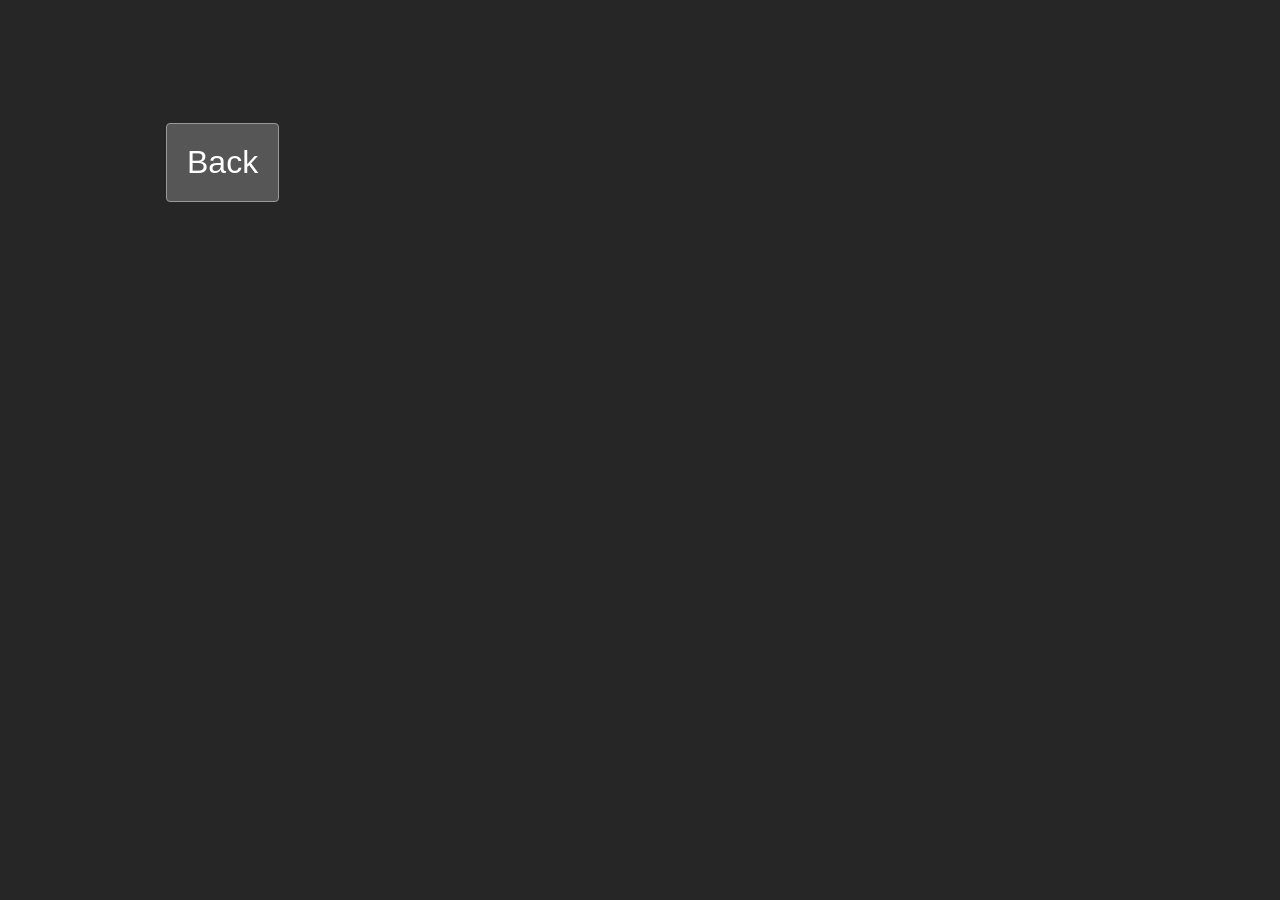
==== detail.html @ d114603d "Add files via upload" ====
<!doctype html>
<html>
  <head>
    <meta charset="UTF-8" />
    <meta name="viewport" content="user-scalable=no" />

    <title>Detail</title>
    <script type="module" src="/script.js"></script>
    <link rel="stylesheet" href="style.css" />
  </head>
  <body>
    <div id="header">
      <div id="back-container">
        <button id="backBtn">Back</button>
      </div>

      <h1 id="titel"></h1>
    </div>
    <div id="content"></div>

    <script src="detail.js"></script>
  </body>
</html>
---- style.css ----
:root {
    --font-size-default: 32px;
    --font-size-lijstbutton: 24px;

    --color: #fff;
    --input-color: #fff;
    --button-color: #fff;
    --placeholder-color: #fff;

    --background-color: #262626;
    --background-input-color: #565656;
    --background-button-color: #565656;
    --background-placeholder-color: #262626;

    --border: 1px solid #999;
    --border-input: 1px solid #999;
    --border-button: 1px solid #999;
    --border-placeholder: 1px solid #999;

    --border-radius: 5px;
    --border-input-radius: 5px;
    --border-button-radius: 5px;
    --border-placeholder-radius: 5px;
}

*,
*::before,
*::after {
    box-sizing: border-box;
}

body {
    background-color: var(--background-color);        
}



h1,
h2 {
    display: flex;
    justify-content: center;
    font-size: var(--font-size-default);
    color: var(--color);
}

#lijst div a {
    text-decoration: none;
    display: flex;
    flex-direction: column;
    margin: 0 auto;
    padding: 5px;
    max-width: 75%;
}

#lijst div button {
    font-size: var(--font-size-lijstbutton);
    padding: 20px 0;
    color: var(--button-color);
    border-radius: 10px;
    border: var(--border-button);
    border-radius: var(--border-button-radius);
    background-color: var(--background-button-color);
}

#content {
    display: flex;
    flex-direction: column;
    max-width: 75%;
    margin: 0 auto;
}

#content input,
#content select,
#content button {
    width: 100%;           
    padding: 50px;         
    font-size: var(--font-size-default);
    border: 1px solid #999;
    border-radius: 4px;
    margin: 15px 0;
    background-color: #fff;
}

#content input,
#content select {
    background-color: var(--background-input-color);
    border: var(--border-input);
    border-radius: var(--border-input-radius);
    color: var(--input-color);
}

#content button,
#backBtn {
    background-color: var(--background-button-color);
    border: var(--border-button);
    border-radius: var(--border-button-radius);
    color: var(--button-color);
}

#content ::placeholder {
    color: var(--placeholder-color);
    font-size: var(--font-size-default);
}



#resultaat {
    width: 100%;
    border: 1px solid #999;
    border-radius: 4px;
    padding: 20px;
    margin: 15px 0;
    font-size: var(--font-size-default);

    opacity: 0;
    border-width: 0;
    padding: 0;

    transition: all 0.3s ease;
    color: var(--color);
}


#header {
    display: flex;
    align-items: center;     
    justify-content: space-between; 
    position: relative;
    margin: 0 auto;
    padding: 115px 0 0 0;
    font-size: 20px;
    max-width: 75%;
}

/* Back knop */
#back-container {
    flex: 0 0 auto;           
}

/* Titel */
#titel {
    position: absolute;       
    left: 50%;
    transform: translateX(-50%);
}

/* Button styling */
#back-container button {
    font-size: var(--font-size-default);
    padding: 20px 20px;
    cursor: pointer;
    border: 1px solid #999;
    border-radius: 4px;
}








.field {
    position: relative;
    margin: 25px 0;
}

.field label {
    position: absolute;
    left: 20px;
    font-size: var(--font-size-default);
    color: var(--placeholder-color);
    pointer-events: none;
    transition: 0.25s ease;

    background-color: var(--background-placeholder-color);
    border: var(--border-placeholder);
    border-radius: var(--border-placeholder-radius);
    padding: 0 10px;
}

.field select {
    width: 100%;
    padding: 50px 20px 20px 20px;
    font-size: var(--font-size-default);
    border: var(--border-input);
    border-radius: var(--border-input-radius);
    background: var(--background-input-color);
}











#content input:focus,
#content input:valid,
#content input:not(:placeholder-shown),
#content select:focus {
    background-color: var(--background-input-color);
    color: var(--input-color);
}

#content input:-webkit-autofill {
    -webkit-box-shadow: 0 0 0 1000px var(--background-input-color) inset;
    -webkit-text-fill-color: var(--input-color);
}
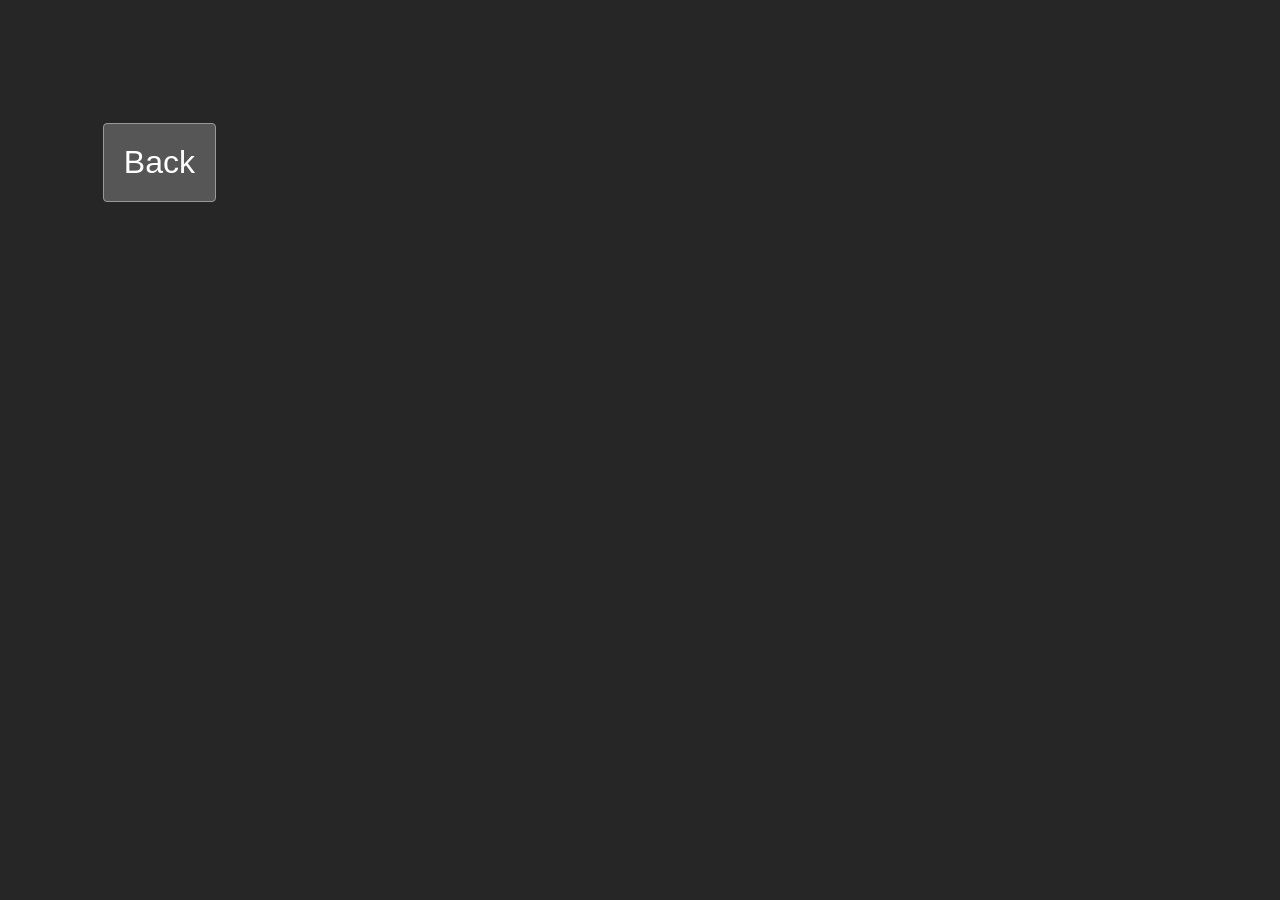
==== commit 7fc77ea9: "Add files via upload" ====
--- a/detail.html
+++ b/detail.html
@@ -2,10 +2,12 @@
 <html>
   <head>
     <meta charset="UTF-8" />
-    <meta name="viewport" content="user-scalable=no" />
+    <meta
+      name="viewport"
+      content="width=device-width, initial-scale=0.5, user-scalable=no"
+    />
 
     <title>Detail</title>
-    <script type="module" src="/script.js"></script>
     <link rel="stylesheet" href="style.css" />
   </head>
   <body>
@@ -18,6 +20,6 @@
     </div>
     <div id="content"></div>
 
-    <script src="detail.js"></script>
+    <script type="module" src="./js/detail.js"></script>
   </body>
 </html>
--- a/style.css
+++ b/style.css
@@ -21,6 +21,8 @@
     --border-input-radius: 5px;
     --border-button-radius: 5px;
     --border-placeholder-radius: 5px;
+
+    --widthbuttons: 85%;
 }
 
 *,
@@ -49,7 +51,7 @@
     flex-direction: column;
     margin: 0 auto;
     padding: 5px;
-    max-width: 75%;
+    max-width: var(--widthbuttons);
 }
 
 #lijst div button {
@@ -65,7 +67,7 @@
 #content {
     display: flex;
     flex-direction: column;
-    max-width: 75%;
+    max-width: var(--widthbuttons);
     margin: 0 auto;
 }
 
@@ -77,7 +79,7 @@
     font-size: var(--font-size-default);
     border: 1px solid #999;
     border-radius: 4px;
-    margin: 15px 0;
+    margin: 5px 0;
     background-color: #fff;
 }
 
@@ -129,7 +131,7 @@
     margin: 0 auto;
     padding: 115px 0 0 0;
     font-size: 20px;
-    max-width: 75%;
+    max-width: var(--widthbuttons);
 }
 
 /* Back knop */
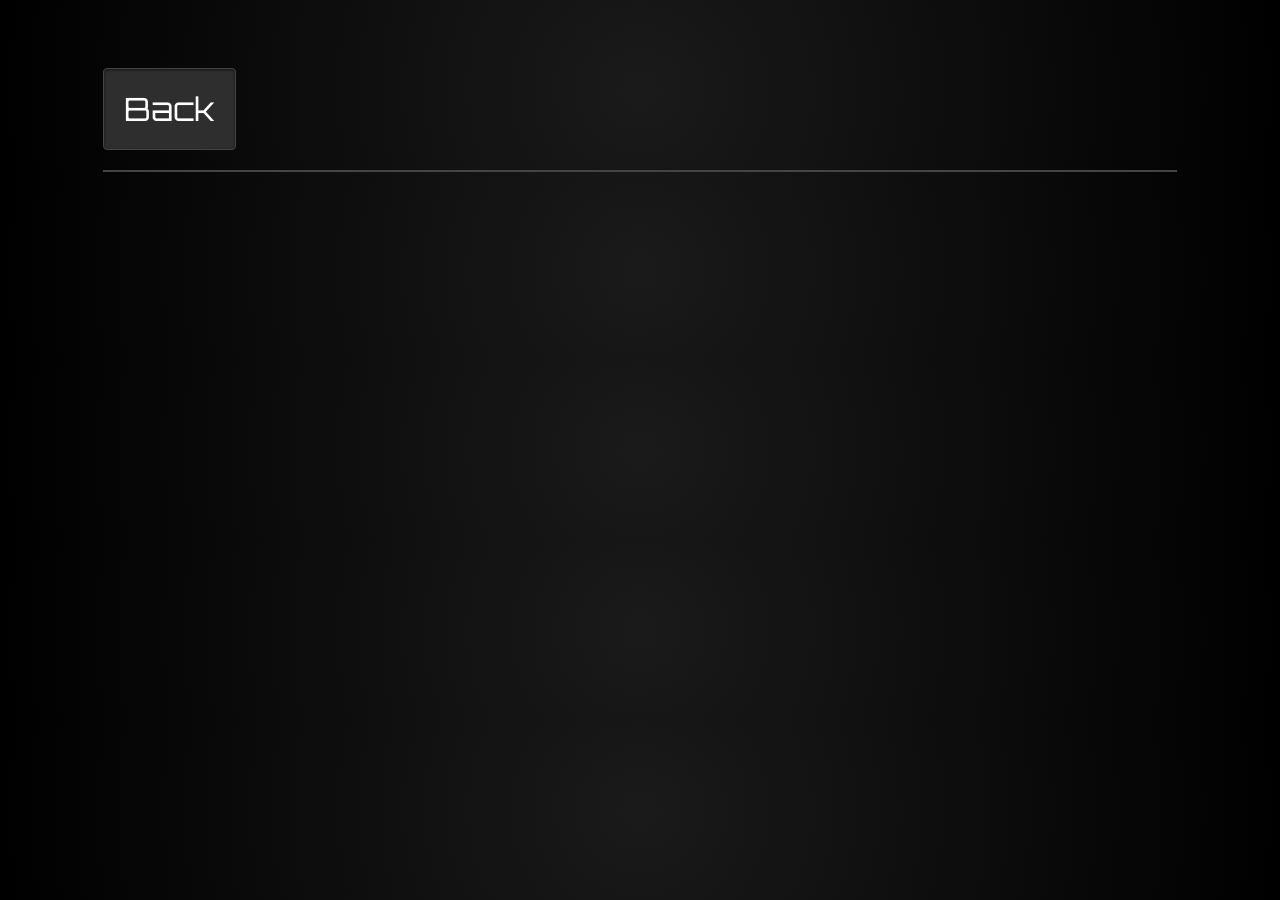
==== commit a4743816: "Add files via upload" ====
--- a/detail.html
+++ b/detail.html
@@ -1,5 +1,5 @@
 <!doctype html>
-<html>
+<html lang="en">
   <head>
     <meta charset="UTF-8" />
     <meta
@@ -7,9 +7,25 @@
       content="width=device-width, initial-scale=0.5, user-scalable=no"
     />
 
+    <!-- PWA -->
+    <link rel="manifest" href="manifest.json" />
+    <meta name="apple-mobile-web-app-capable" content="yes" />
+    <meta name="apple-mobile-web-app-status-bar-style" content="black" />
+    <meta name="mobile-web-app-capable" content="yes" />
+
+    <script>
+      if ("serviceWorker" in navigator) {
+        navigator.serviceWorker.register("./service-worker.js");
+      }
+    </script>
+
+    <!-- Detail script -->
+    <script type="module" src="./js/detail.js" defer></script>
+
+    <link rel="stylesheet" href="style.css" />
     <title>Detail</title>
-    <link rel="stylesheet" href="style.css" />
   </head>
+
   <body>
     <div id="header">
       <div id="back-container">
@@ -18,8 +34,7 @@
 
       <h1 id="titel"></h1>
     </div>
+
     <div id="content"></div>
-
-    <script type="module" src="./js/detail.js"></script>
   </body>
 </html>
--- a/style.css
+++ b/style.css
@@ -1,49 +1,63 @@
+@import url('https://fonts.googleapis.com/css2?family=Orbitron:wght@400;700&display=swap');
+
 :root {
+    --font: 'Orbitron', sans-serif;
+
     --font-size-default: 32px;
-    --font-size-lijstbutton: 24px;
+    --font-size-lijstbutton: 20px;
 
     --color: #fff;
     --input-color: #fff;
     --button-color: #fff;
     --placeholder-color: #fff;
 
-    --background-color: #262626;
-    --background-input-color: #565656;
-    --background-button-color: #565656;
+    --background-input-color: #2e2e2e;
+    --background-button-color: #2e2e2e;
     --background-placeholder-color: #262626;
 
-    --border: 1px solid #999;
-    --border-input: 1px solid #999;
-    --border-button: 1px solid #999;
+    --border-input: 1px solid #444;
+    --border-button: 1px solid #444;
     --border-placeholder: 1px solid #999;
 
-    --border-radius: 5px;
-    --border-input-radius: 5px;
-    --border-button-radius: 5px;
-    --border-placeholder-radius: 5px;
+    --border-input-radius: 6px;
+    --border-button-radius: 6px;
+    --border-placeholder-radius: 6px;
 
     --widthbuttons: 85%;
 }
 
 *,
 *::before,
-*::after {
-    box-sizing: border-box;
-}
+*::after { box-sizing: border-box; }
 
 body {
-    background-color: var(--background-color);        
-}
-
-
-
-h1,
-h2 {
+    font-family: var(--font);
+    letter-spacing: 1px;
+    background: radial-gradient(circle at center, #1a1a1a 0%, #000 100%);
+}
+
+h1, h2 {
     display: flex;
     justify-content: center;
     font-size: var(--font-size-default);
     color: var(--color);
 }
+
+#logo {
+    margin-top: 25px;
+    margin-bottom: 20px;
+    opacity: 0.95;
+}
+
+
+img {
+    max-width: var(--widthbuttons);
+    display: flex;
+    margin: 0 auto;
+    padding: 25px 0;
+}
+
+#lijst div { margin-bottom: 10px; }
 
 #lijst div a {
     text-decoration: none;
@@ -55,14 +69,23 @@
 }
 
 #lijst div button {
+    font-family: 'Orbitron', sans-serif;
     font-size: var(--font-size-lijstbutton);
-    padding: 20px 0;
-    color: var(--button-color);
-    border-radius: 10px;
-    border: var(--border-button);
-    border-radius: var(--border-button-radius);
-    background-color: var(--background-button-color);
-}
+    padding: 22px 0;
+    color: #fff;
+
+    background: linear-gradient(180deg, #2a2a2a 0%, #111 100%);
+    border: 1px solid #3a3a3a;
+    border-radius: 6px;
+
+    box-shadow:
+        inset 0 1px 2px rgba(255,255,255,0.05),
+        0 4px 10px rgba(0,0,0,0.7);
+
+    transition: all .15s ease;
+}
+
+
 
 #content {
     display: flex;
@@ -74,93 +97,87 @@
 #content input,
 #content select,
 #content button {
-    width: 100%;           
-    padding: 50px;         
-    font-size: var(--font-size-default);
-    border: 1px solid #999;
+    width: 100%;
+    padding: 50px;
+    font-size: var(--font-size-default);
+    margin: 5px 0;
+    background-color: #2e2e2e;
+    border: 1px solid #444;
     border-radius: 4px;
-    margin: 5px 0;
-    background-color: #fff;
+    box-shadow: inset 0 1px 3px rgba(0,0,0,0.6);
 }
 
 #content input,
 #content select {
-    background-color: var(--background-input-color);
-    border: var(--border-input);
+    color: var(--input-color);
     border-radius: var(--border-input-radius);
-    color: var(--input-color);
-}
-
-#content button,
-#backBtn {
+}
+
+#content button {
     background-color: var(--background-button-color);
     border: var(--border-button);
     border-radius: var(--border-button-radius);
     color: var(--button-color);
 }
 
+#content input:focus,
+#content select:focus,
+#content button:active {
+    background-color: var(--background-input-color);
+    color: var(--input-color);
+    border-color: #ff0000;
+    box-shadow: 0 0 10px rgba(255,0,0,0.25);
+}
+
 #content ::placeholder {
     color: var(--placeholder-color);
     font-size: var(--font-size-default);
 }
 
-
-
 #resultaat {
     width: 100%;
-    border: 1px solid #999;
     border-radius: 4px;
-    padding: 20px;
     margin: 15px 0;
     font-size: var(--font-size-default);
-
     opacity: 0;
     border-width: 0;
     padding: 0;
-
-    transition: all 0.3s ease;
+    transition: .3s;
     color: var(--color);
 }
 
-
 #header {
     display: flex;
-    align-items: center;     
-    justify-content: space-between; 
+    align-items: center;
+    justify-content: space-between;
     position: relative;
     margin: 0 auto;
-    padding: 115px 0 0 0;
-    font-size: 20px;
-    max-width: var(--widthbuttons);
-}
-
-/* Back knop */
-#back-container {
-    flex: 0 0 auto;           
-}
-
-/* Titel */
+    max-width: var(--widthbuttons);
+    padding: 60px 0 20px;
+    border-bottom: 2px solid #444;
+}
+
 #titel {
-    position: absolute;       
+    position: absolute;
     left: 50%;
     transform: translateX(-50%);
 }
 
-/* Button styling */
+#berekenBtn{
+    font: var(--font);
+}
+
 #back-container button {
-    font-size: var(--font-size-default);
-    padding: 20px 20px;
+    font-family: var(--font);
+    font-size: var(--font-size-default);
+    padding: 20px;
     cursor: pointer;
-    border: 1px solid #999;
+    background-color: #2e2e2e;
+    border: 1px solid #444;
     border-radius: 4px;
-}
-
-
-
-
-
-
-
+    color: #fff;
+    box-shadow: inset 0 1px 3px rgba(0,0,0,0.6);
+}
 
 .field {
     position: relative;
@@ -173,8 +190,7 @@
     font-size: var(--font-size-default);
     color: var(--placeholder-color);
     pointer-events: none;
-    transition: 0.25s ease;
-
+    transition: .25s;
     background-color: var(--background-placeholder-color);
     border: var(--border-placeholder);
     border-radius: var(--border-placeholder-radius);
@@ -183,32 +199,25 @@
 
 .field select {
     width: 100%;
-    padding: 50px 20px 20px 20px;
+    padding: 50px 20px 20px;
     font-size: var(--font-size-default);
     border: var(--border-input);
     border-radius: var(--border-input-radius);
     background: var(--background-input-color);
 }
 
-
-
-
-
-
-
-
-
-
-
-#content input:focus,
-#content input:valid,
-#content input:not(:placeholder-shown),
-#content select:focus {
-    background-color: var(--background-input-color);
-    color: var(--input-color);
-}
-
 #content input:-webkit-autofill {
     -webkit-box-shadow: 0 0 0 1000px var(--background-input-color) inset;
     -webkit-text-fill-color: var(--input-color);
 }
+
+
+.splash {
+  background-color: #000;
+  background-image: url('icons/splash.png');
+  background-repeat: no-repeat;
+  background-position: center center;
+  background-size: cover;
+  height: 100vh;
+  width: 100vw;
+}
